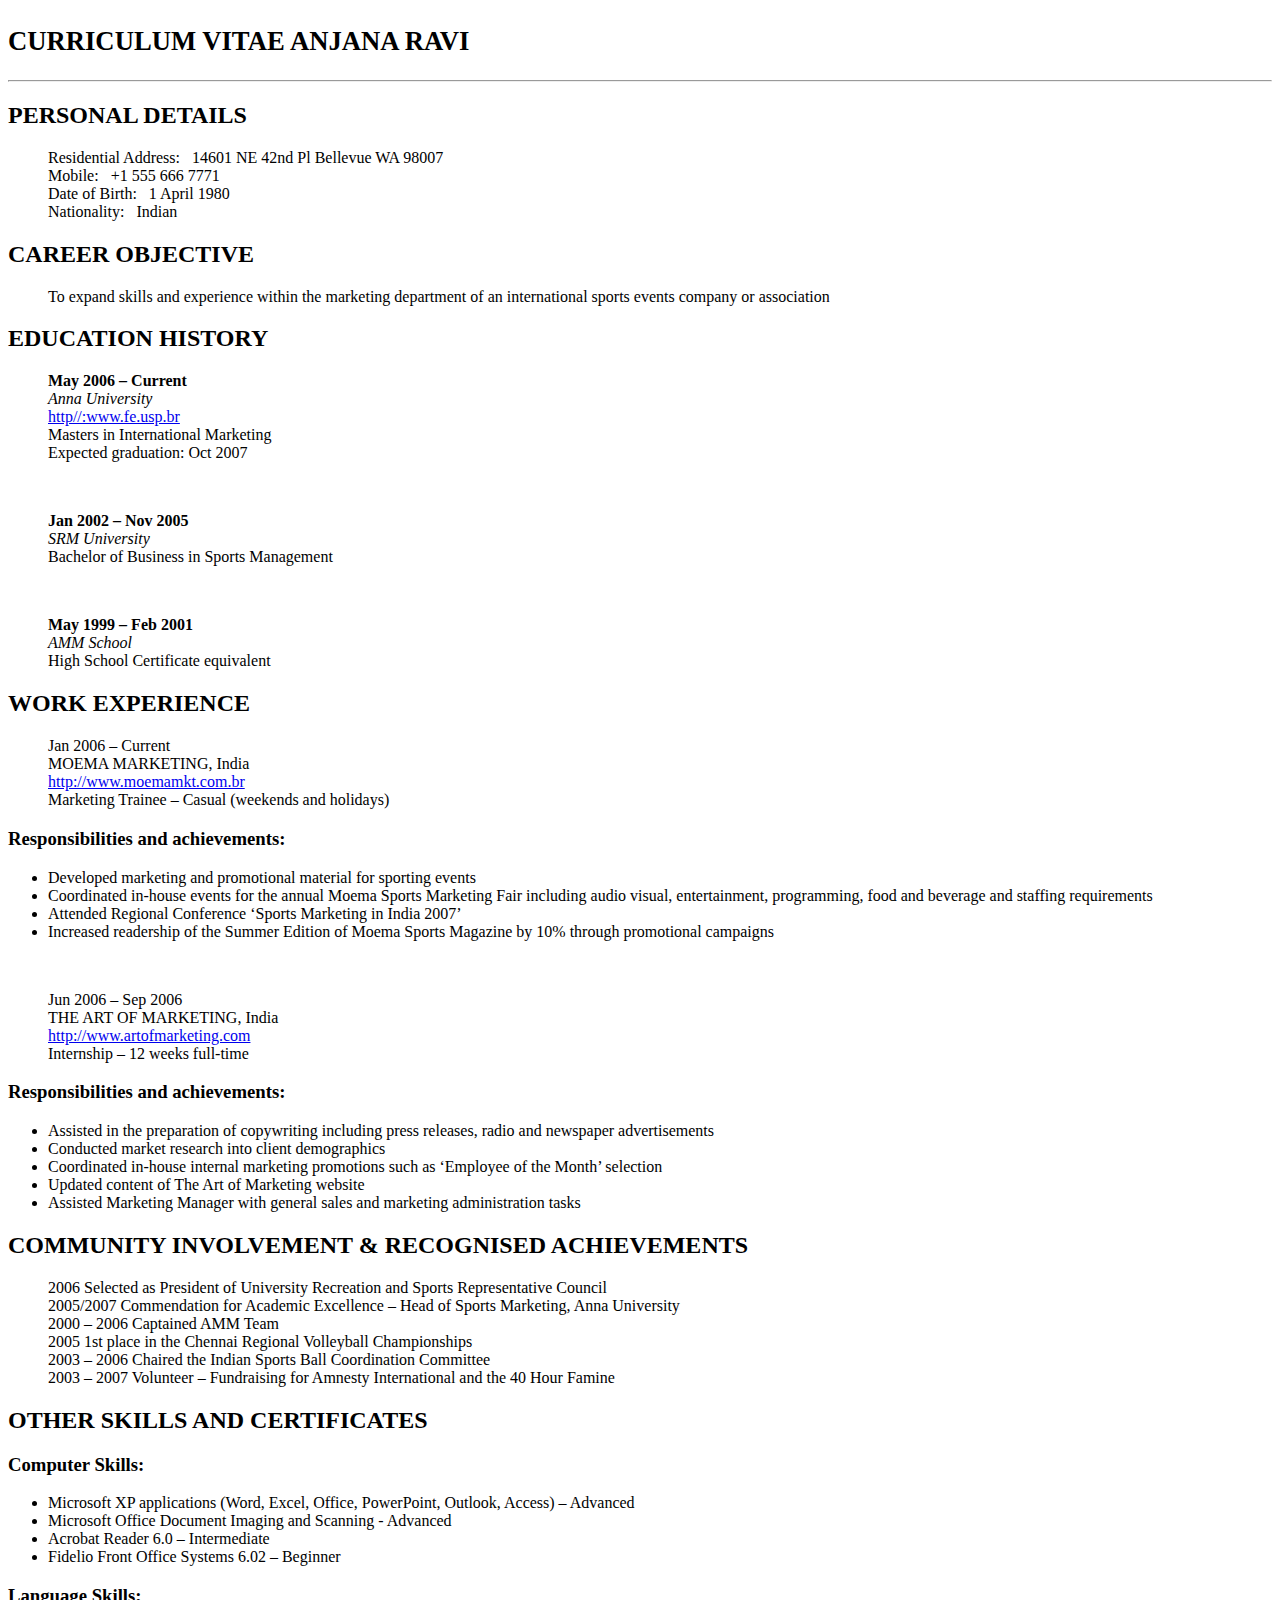
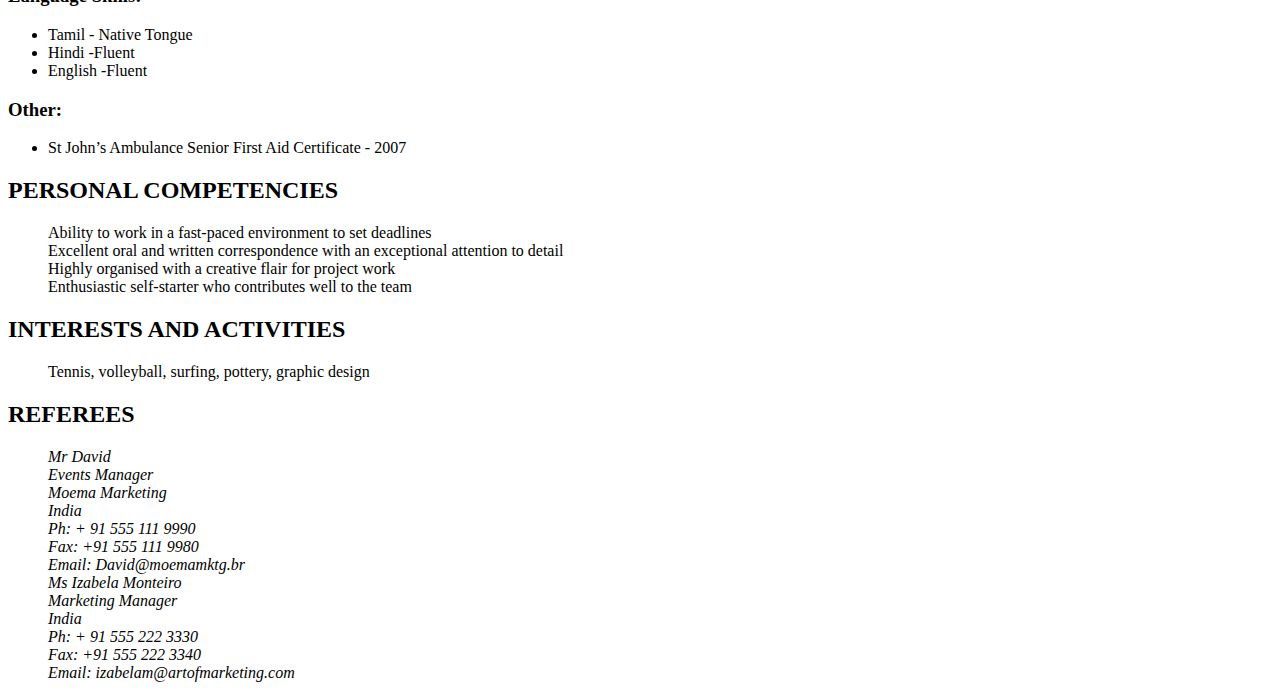
==== artifact01.html @ 92223bac "Update artifact01.html" ====
<!DOCTYPE html>
<head>
<title> Resume </title>
  </head>
  <body>
  <h1> <small> CURRICULUM VITAE ANJANA RAVI </small> </h1> 
    <hr>
    <h2> PERSONAL DETAILS</h2>
    <ul style="list-style-type:none">
      <li>Residential Address:  &nbsp; 14601 NE 42nd Pl Bellevue WA 98007</li>
      <li>Mobile: &nbsp;    +1 555 666 7771</li>
      <li>Date of Birth:     &nbsp;    1  April 1980</li>
      <li>Nationality:     &nbsp;      Indian</li>
</ul>
<h2> CAREER OBJECTIVE </h2>
<ul style="list-style-type:none">
<li>To expand skills and experience within the marketing department of an international sports events company or association</li>

</ul>
<h2>EDUCATION HISTORY</h2>
<ul style="list-style-type:none">
<li> <strong> May 2006 – Current </strong> </li>
<li><i>Anna University</i></li>
  <li> <a href="http//:www.fe.usp.br">http//:www.fe.usp.br</a></li>
<li>Masters in International Marketing</li>
<li>Expected graduation: Oct 2007</li>
</ul>
    <br>
<ul style="list-style-type:none">
<li><strong>Jan 2002 – Nov 2005 </strong></li>
<li><i>SRM University</i></li>
<li>Bachelor of Business in Sports Management</li>
</ul>
    <br>
<ul style="list-style-type:none">
      <li> <strong> May 1999 – Feb 2001 </strong> </li>
  <li><i>AMM School</i></li>
  <li>High School Certificate equivalent</li>

</ul>
<h2>WORK EXPERIENCE</h2>
<ul style="list-style-type:none">
  <li>Jan 2006 – Current</li>
  <li>MOEMA MARKETING, India</li>
  <li><a href="http://www.moemamkt.com.br">http://www.moemamkt.com.br</a></li>
  <li>Marketing Trainee – Casual (weekends and holidays)</li>
  
</ul>
<h3>Responsibilities and achievements:</h3>
<ul>
  <li>Developed marketing and promotional material for sporting events</li>
  <li>Coordinated in-house events for the annual Moema Sports Marketing Fair including audio visual, entertainment, programming, food and beverage and staffing requirements</li>
  <li>Attended Regional Conference ‘Sports Marketing in India 2007’</li>
  <li>Increased readership of the Summer Edition of Moema Sports Magazine by 10% through promotional campaigns</li>
</ul>
<br>
<ul style="list-style-type:none">
<li>Jun 2006 – Sep 2006</li>
<li>THE ART OF MARKETING, India</li>
  <li><a href="http://www.artofmarketing.com">http://www.artofmarketing.com</a></li>
<li>Internship – 12 weeks full-time</li>
  
</ul>
<h3>Responsibilities and achievements:</h3>
<ul>
<li>Assisted in the preparation of copywriting including press releases, radio and newspaper advertisements</li>
<li>Conducted market research into client demographics</li>
<li>Coordinated in-house internal marketing promotions such as ‘Employee of the Month’ selection</li>
<li>Updated content of The Art of Marketing website</li>
<li>Assisted Marketing Manager with general sales and marketing administration tasks </li>
</ul>


<h2>COMMUNITY INVOLVEMENT & RECOGNISED ACHIEVEMENTS</h2>
<ul style="list-style-type:none">
<li>2006             Selected as President of University Recreation and Sports Representative Council</li>
<li>2005/2007          Commendation for Academic Excellence – Head of Sports Marketing, Anna University</li>
  <li>2000 – 2006            Captained AMM Team</li>
  <li>2005             1st place in the Chennai Regional Volleyball Championships</li>
  <li>2003 – 2006      Chaired the Indian Sports Ball Coordination Committee</li>
<li>2003 – 2007            Volunteer – Fundraising for Amnesty International and the 40 Hour Famine</li>
</ul>
  
<h2> OTHER SKILLS AND CERTIFICATES</h2>
    <h3>Computer Skills:</h3>
<ul >
    <li>Microsoft XP applications (Word, Excel, Office, PowerPoint, Outlook, Access) – Advanced</li>
    <li>Microsoft Office Document Imaging and Scanning - Advanced</li>
    <li>Acrobat Reader 6.0 – Intermediate</li>
    <li>Fidelio Front Office Systems 6.02 – Beginner</li>
</ul>
    <h3>Language Skills:</h3>
<ul >
    <li>Tamil - Native Tongue</li>
    <li>Hindi -Fluent</li>
    <li>English -Fluent</li>
</ul>
    <h3>Other:</h3>
<ul >
    <li>St John’s Ambulance Senior First Aid Certificate - 2007</li>
  </ul> 
  
<h2> PERSONAL COMPETENCIES </h2>
  <ul style="list-style-type:none">
    <li>Ability to work in a fast-paced environment to set deadlines</li>
    <li> Excellent oral and written correspondence with an exceptional attention to detail</li>
    <li>Highly organised with a creative flair for project work</li>
    <li>Enthusiastic self-starter who contributes well to the team</li>
</ul>
<h2>INTERESTS AND ACTIVITIES</h2>
<ul style="list-style-type:none">
<li>Tennis, volleyball, surfing, pottery, graphic design<li>
  </ul>
  
<h2> REFEREES </h2>
    <address>
  <ul style="list-style-type:none">
    <li> Mr David </li>
    <li>Events Manager</li>
  <li>Moema Marketing</li>
  <li>India</li>
  <li>Ph:   + 91 555 111 9990</li>
  <li>Fax: +91 555 111 9980</li>
  <li>Email: David@moemamktg.br</li>
  <li>Ms Izabela Monteiro</li>
  <li>Marketing Manager</li>
  <li>India</li>
  <li>Ph: + 91 555 222 3330<li>
    <li>Fax: +91 555 222 3340</li>
    <li>Email: izabelam@artofmarketing.com</li>
       </ul>  
    </address>
  </body>
</html>
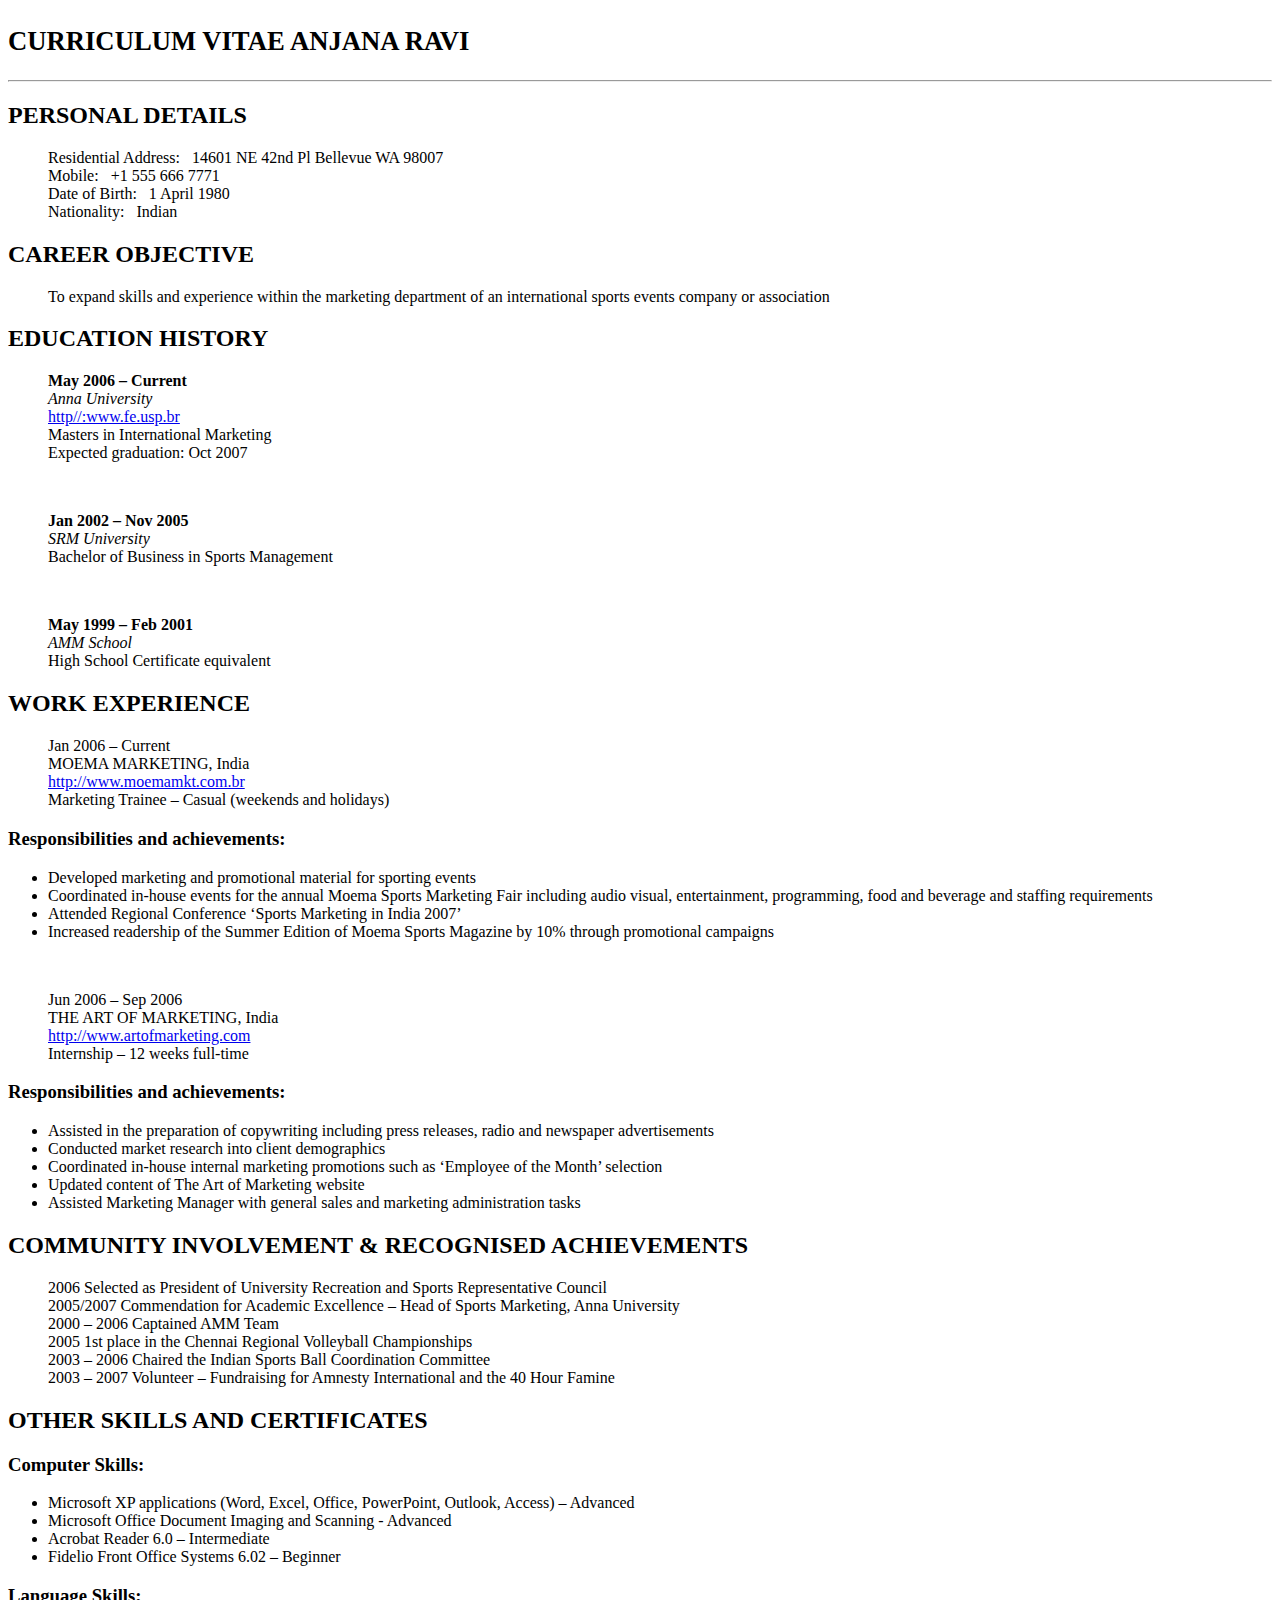
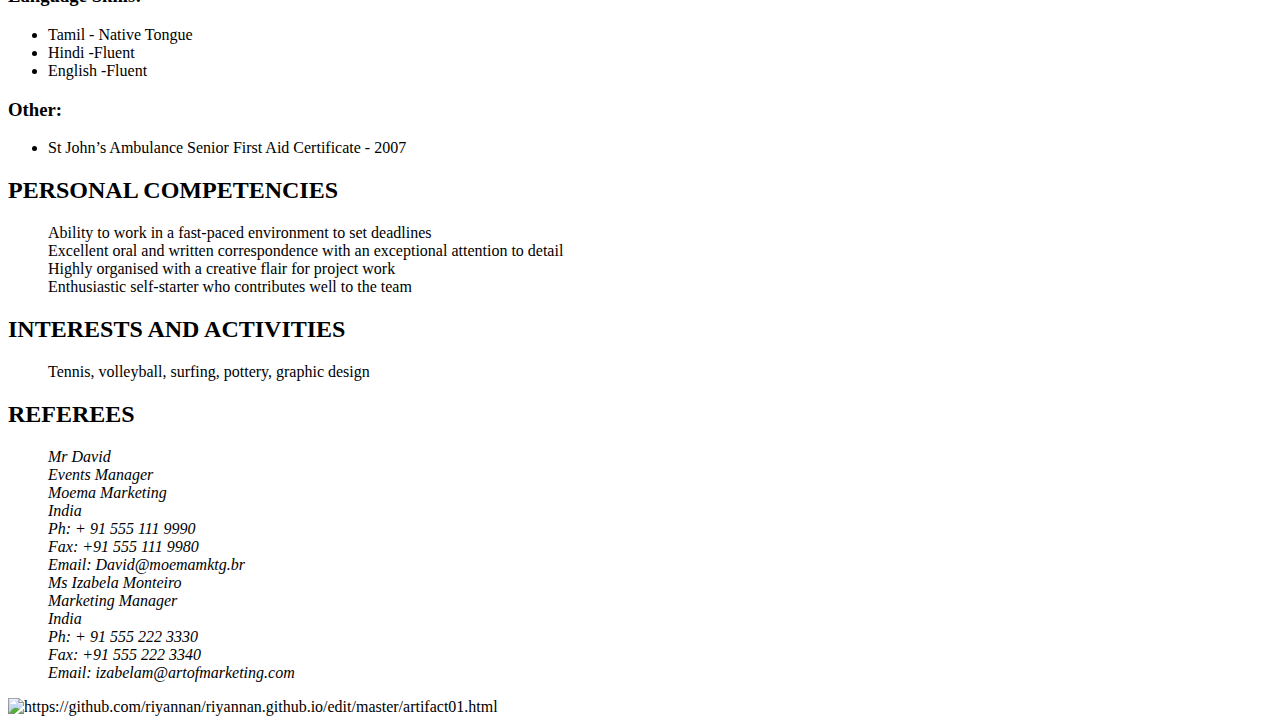
==== commit 6f8db5fd: "Update artifact01.html" ====
--- a/artifact01.html
+++ b/artifact01.html
@@ -130,5 +130,6 @@
     <li>Email: izabelam@artofmarketing.com</li>
        </ul>  
     </address>
+    <img src= https://www.american.edu/careercenter/images/skills-header-no-text.jpg" alt="https://github.com/riyannan/riyannan.github.io/edit/master/artifact01.html">
   </body>
 </html>
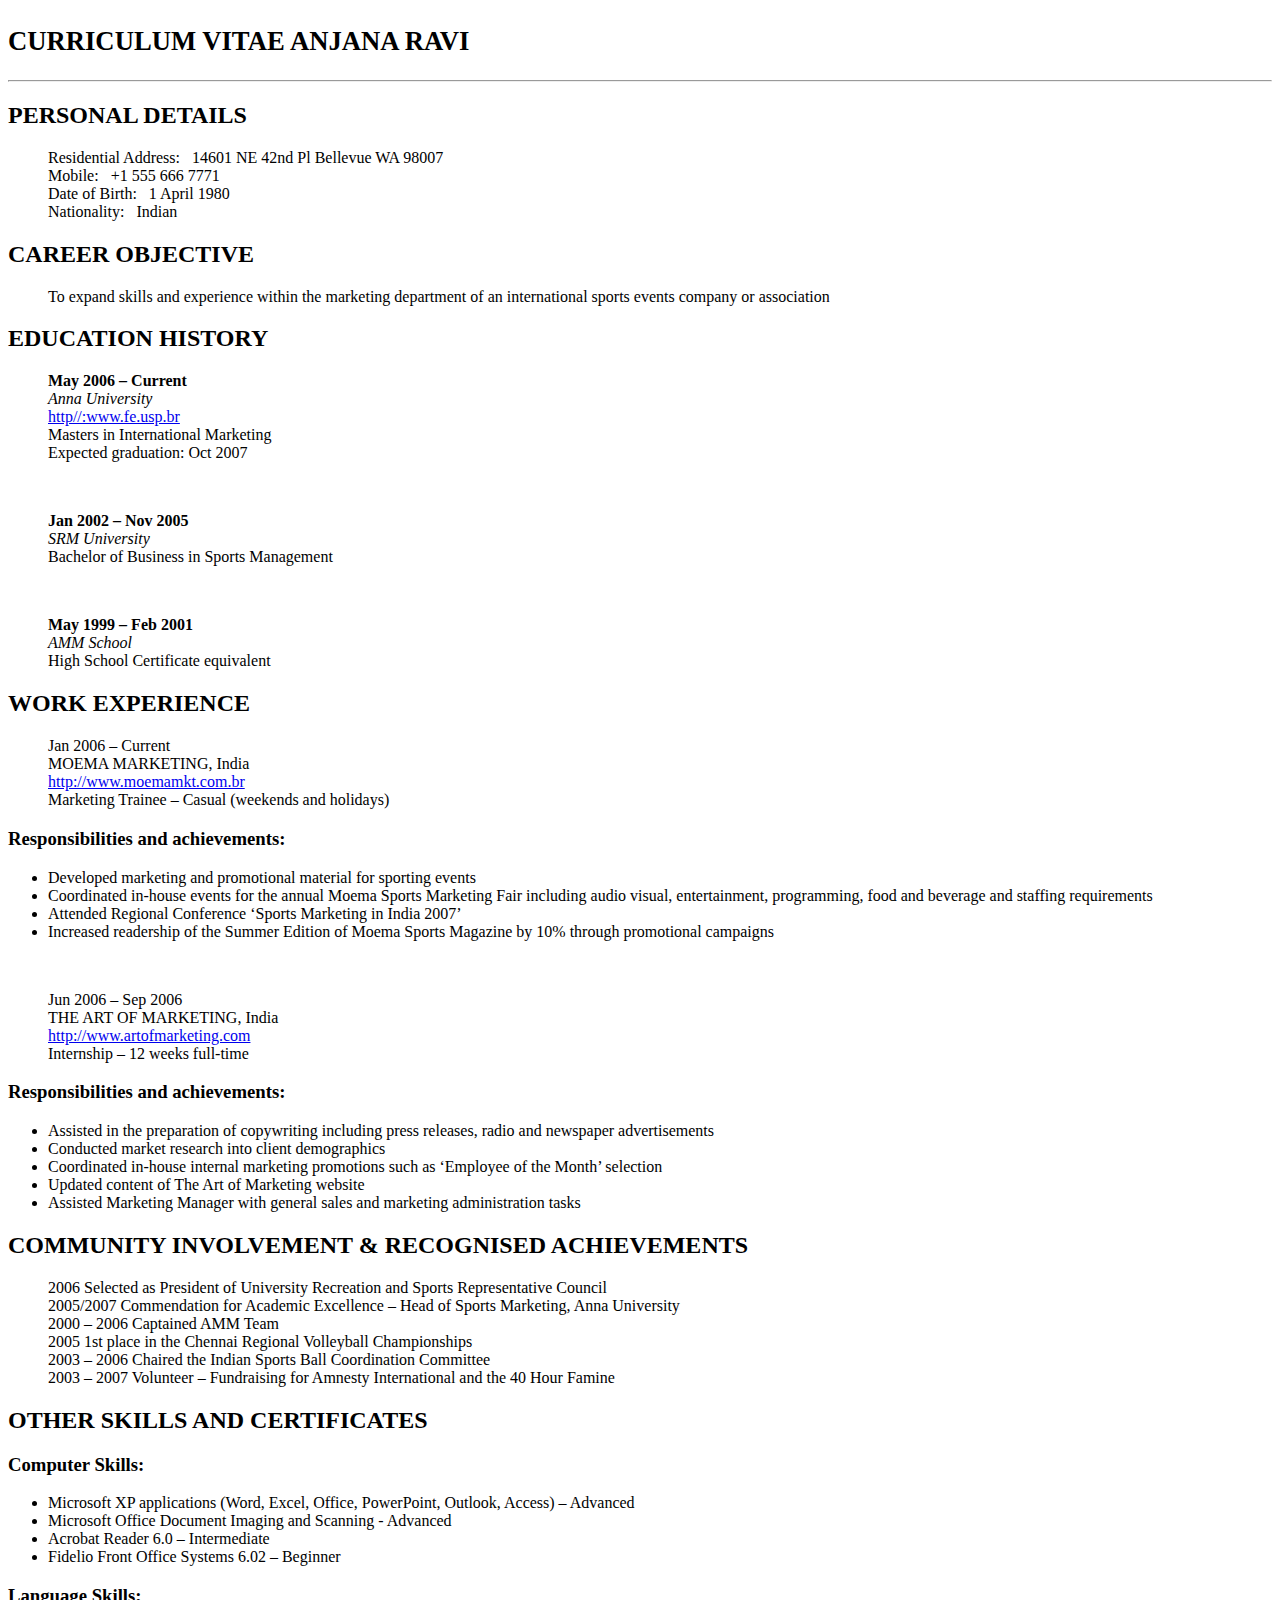
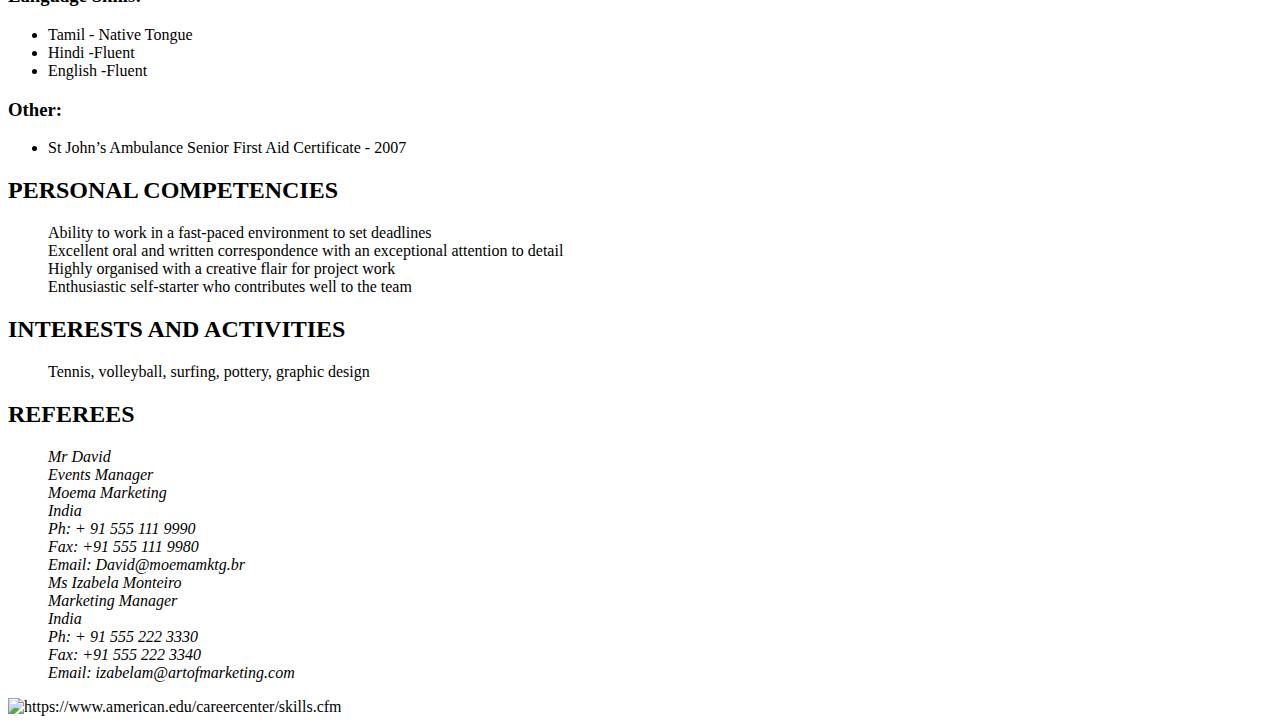
==== commit b30ae135: "Update artifact01.html" ====
--- a/artifact01.html
+++ b/artifact01.html
@@ -130,6 +130,6 @@
     <li>Email: izabelam@artofmarketing.com</li>
        </ul>  
     </address>
-    <img src= https://www.american.edu/careercenter/images/skills-header-no-text.jpg" alt="https://github.com/riyannan/riyannan.github.io/edit/master/artifact01.html">
+    <img src= "https://www.american.edu/careercenter/images/skills-header-no-text.jpg" alt="https://www.american.edu/careercenter/skills.cfm" width="244" height="223">
   </body>
 </html>
